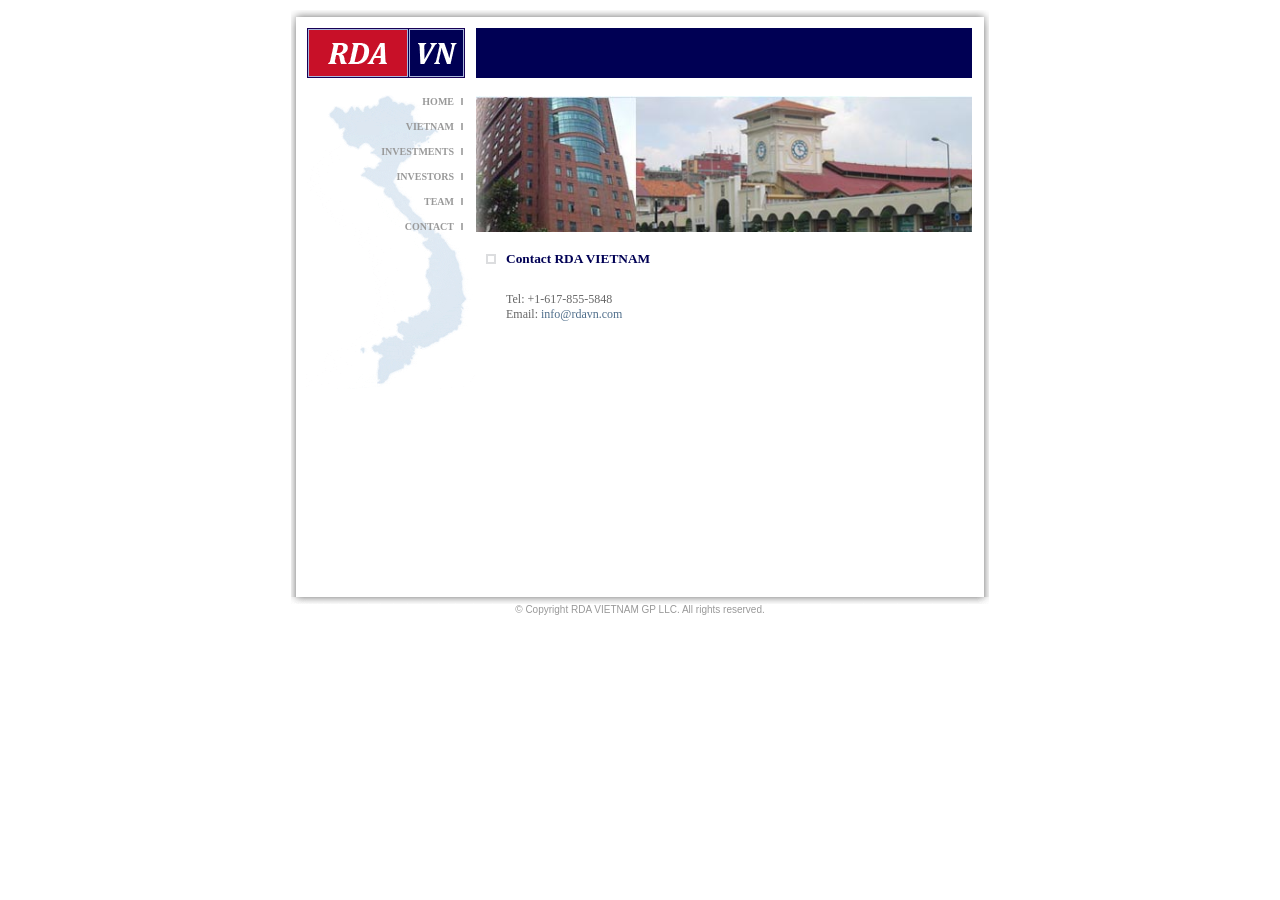
==== contact.html @ 5c3c1661 "inital commit" ====
﻿<!DOCTYPE HTML PUBLIC "-//W3C//DTD HTML 4.01 Transitional//EN" "http://www.w3c.org/TR/1999/REC-html401-19991224/loose.dtd">
<HTML lang=en xml:lang="en" xmlns="http://www.w3.org/1999/xhtml">
<HEAD><TITLE>Vietnam Investment Fund - Contact</TITLE>
<META content="text/html; charset=UTF-8" http-equiv=Content-Type>
<META content=text/css http-equiv=Content-Style-Type>
<META name=description
content="vietnam equity,southeast asia investment,private equity,vietnam project,vietnam market,vietnam stock market,vietnam portfolio,vietnam growth, vetnam capital">
<META name=keywords
content="vietnam equity,southeast asia investment,private equity,vietnam project,vietnam market,vietnam stock market,vietnam portfolio,vietnam growth, vetnam capital">
<link href="rdavn.css" type="text/css" rel="stylesheet" />
<script type="text/javascript">

  var _gaq = _gaq || [];
//  _gaq.push(['_setAccount', 'UA-28796318-1']);
  _gaq.push(['_setAccount', 'UA-39784560-1']);
  _gaq.push(['_trackPageview']);

  (function() {
    var ga = document.createElement('script'); ga.type = 'text/javascript'; ga.async = true;
    ga.src = ('https:' == document.location.protocol ? 'https://ssl' : 'http://www') + '.google-analytics.com/ga.js';
    var s = document.getElementsByTagName('script')[0]; s.parentNode.insertBefore(ga, s);
  })();

</script>
</HEAD>
<BODY><DIV id="pagewrap">
<img src="images/ema_01.jpg"><br>

<DIV id="leftshade">
<img style="width:5px; min-height:580px;" src="images/ema_02.jpg">
</DIV> <!-- leftshade -->

<DIV id="leftside">
<img src="images/rdavn_logo.gif">
<DIV id="leftside_nav" style="background-image:url(images/vnmap.gif);">
				<table style="width: 100%" cellspacing="0" cellpadding="0">
					<tr>
						<td style="text-align: right;"><a href="index.html" class="menu">HOME</a></td>
						<td width="7">&nbsp;</td>
						<td width="15">
						<img alt="" src="images/gray-block.gif" width="2" height="7"></td>
					</tr>
					<tr>
						<td style="text-align: right;"><a href="vietnam.html" class="menu">VIETNAM</a></td>
						<td width="7">&nbsp;</td>
						<td width="15">
						<img alt="" src="images/gray-block.gif" width="2" height="7"></td>
					</tr>						
					<tr>
						<td style="text-align: right;"><a href="investments.html" class="menu">INVESTMENTS</a></td>
						<td width="7">&nbsp;</td>
						<td width="15">
						<img alt="" src="images/gray-block.gif" width="2" height="7"></td>
					</tr>
					<tr>
						<td style="text-align: right;"><a href="investors.html" class="menu">INVESTORS</a></td>
						<td width="7">&nbsp;</td>
						<td width="15">
						<img alt="" src="images/gray-block.gif" width="2" height="7"></td>
					</tr>
					<tr>
						<td style="text-align: right;"><a href="team.html" class="menu">TEAM</a></td>
						<td width="7">&nbsp;</td>
						<td width="15">
						<img alt="" src="images/gray-block.gif" width="2" height="7"></td>
					</tr>				
					<tr>
						<td style="text-align: right;"><a href="contact.html" class="menu">CONTACT</a></td>
						<td width="7">&nbsp;</td>
						<td width="15">
						<img alt="" src="images/gray-block.gif" width="2" height="7"></td>
					</tr>					
				</table>
</DIV> <!-- leftside_nav -->
</DIV> <!-- leftside -->

<DIV id="rightside">
<DIV id="rightside_top">
<!--
<img style="margin-left:454px;" src="images/us-gray.gif">
<A style="" HREF="../vn/contact.html"><img style="border:none;" src="images/vn.gif"></A>
-->
</DIV> <!-- rightside_top -->
<img style="margin-top:18px; height:136px; width:496px;" src="images/contact_06.jpg">

		<table style="margin-top:10px; width:100%;">
			<tr style="height: 30px">
				<td width="23" style="text-align: center">
				<img alt="" src="images/square.gif" width="10" height="10"></td>
				<td class="title">
				Contact RDA VIETNAM</td>
				<td width="35">&nbsp;</td>
			</tr>
			<tr>
				<td width="23">&nbsp;</td>
				<td style="font-family: Verdana; font-size: 9pt; color: #666666;text-align:justify">
				
					<table>
						<tr>
<!--
						  <td width="60%" style="font-family: Verdana; font-size: 9pt; color: #666666;text-align:justify">
								<b>Vietnam Office</b><br>
								<br>
								180 Ly Chinh Thang<br>
								Suite 612<br>
								Ho Chi Minh City<br>
								<br>
								Tel:  +84-8-3931-3262 <br>
								Email: <a class="contactLink" href="mailto:info@rdavn.com">info@rdavn.com</a><br>
							</td>
							<td style="font-family: Verdana; font-size: 9pt; color: #666666;text-align:justify">
								<b>USA Office</b><br>
								<br>
								675 VFW Pkwy<br>
								Suite 199 <br>
								Boston, MA 02467 <br>
-->
								<br>
								Tel:  +1-617-855-5848<br>
								Email: <a class="contactLink" href="mailto:info@rdavn.com">info@rdavn.com</a><br>

							</td>
						</tr>
					</table>
				

				<br>
				<br>
				</td>
				<td width="35">&nbsp;</td>
			</tr>
			</table>
</DIV> <!-- rightside -->

<DIV id="rightshade">
<img style="width:5px; min-height:580px;" src="images/ema_05.jpg">
</DIV> <!-- rightshade -->

<DIV id="cleardiv"></DIV>
<img src="images/ema_01b.gif">
<DIV id="footer">
&copy; Copyright RDA VIETNAM GP LLC. All rights reserved.
</DIV> <!-- footer -->

</DIV> <!-- pagewrap -->
</BODY>
</HTML>
---- rdavn.css ----
#pagewrap {
width:698px;
margin:10px auto 10px auto;
}

#leftshade {
float:left;
}

#leftside {
margin-top:10px;
margin-left:10px;
float:left;
}

#leftside_nav {
width:170px;
min-height:300px;
margin-top:10px;
}

#fullwidthtext {
width:688px;
float:left;
}

#rightside {
width:508px;
float:left;
}

#rightside_top {
margin-top:11px;
width:496px;
height:38px;
background:#000054;

padding-top:12px;
text-align:center;
font-family: Verdana;
font-size:16pt;
color: #fff;
}

#rightshade {
float:left;
}

#cleardiv {
clear:both;
}

#footer {
border:#999999 0px solid;
text-align:center;
font-family:arial;
font-size:10px;
color:#999999;
}


.menu
{
	font-family: Verdana; 
	font-size: 10px;
	font-weight: 900;
	color: #999999;
	text-decoration: none;
	line-height:250%;
}

.menu:hover
{
	color: #c81028;
}


.link
{
	font-family: Verdana; 
	font-size: 8pt;
	color: #4f6e8b;
	text-decoration: none
}

.link:hover
{
	font-family: Verdana; 
	font-size: 8pt;
	color: #4f6e8b;
	text-decoration: underline
}

.contactLink
{
	font-family: Verdana; 
	font-size: 9pt;
	color: #4f6e8b;
	text-decoration: none
}

.contactLink:hover
{
	font-family: Verdana; 
	font-size: 9pt;
	color: #4f6e8b;
	text-decoration: underline
}

.title
{
	font-family: Verdana; 
	font-size: 10pt; 
	font-weight: bold; 
	color: #000054;
}
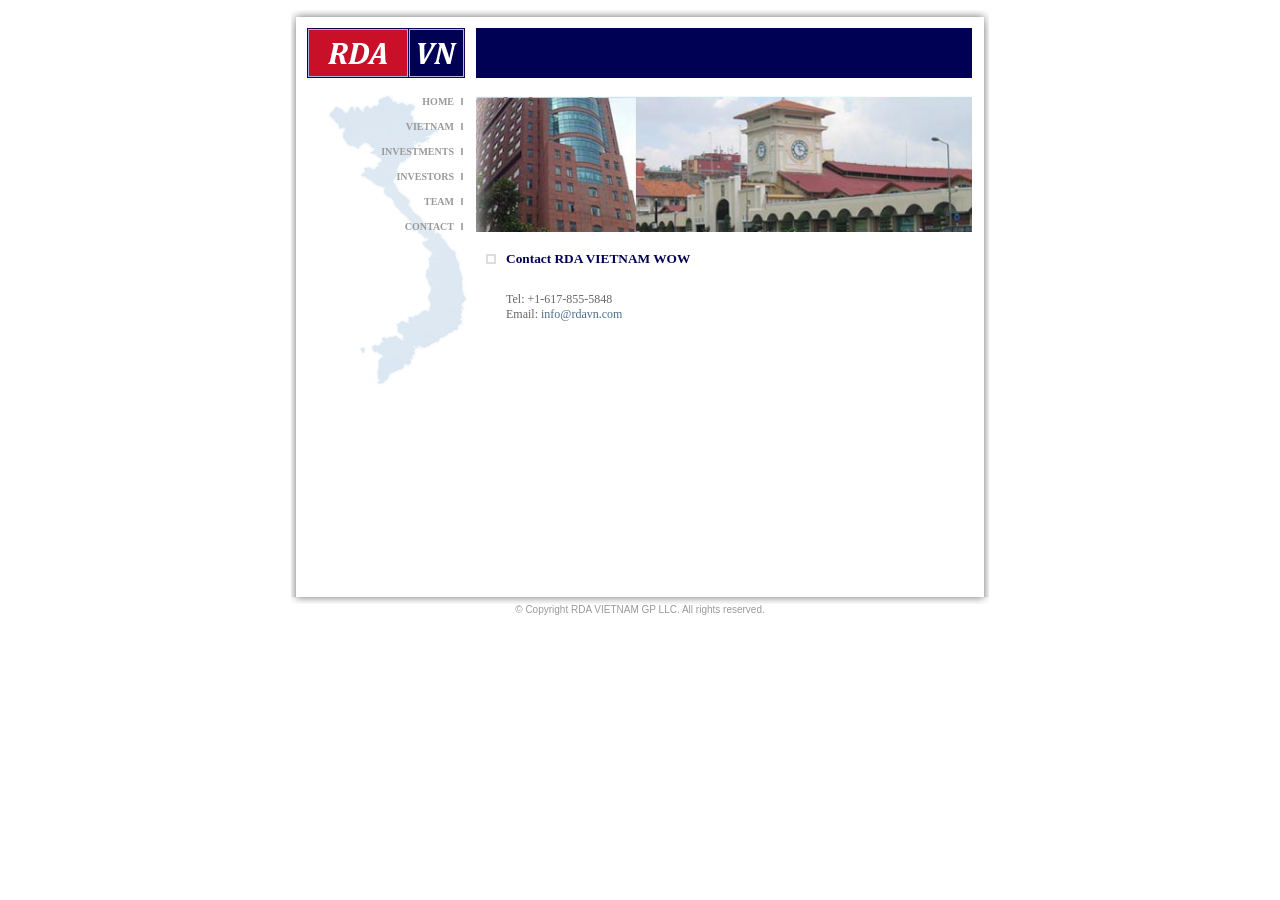
==== commit f585f109: "update" ====
--- a/contact.html
+++ b/contact.html
@@ -88,7 +88,7 @@
 				<td width="23" style="text-align: center">
 				<img alt="" src="images/square.gif" width="10" height="10"></td>
 				<td class="title">
-				Contact RDA VIETNAM</td>
+				Contact RDA VIETNAM WOW</td>
 				<td width="35">&nbsp;</td>
 			</tr>
 			<tr>
